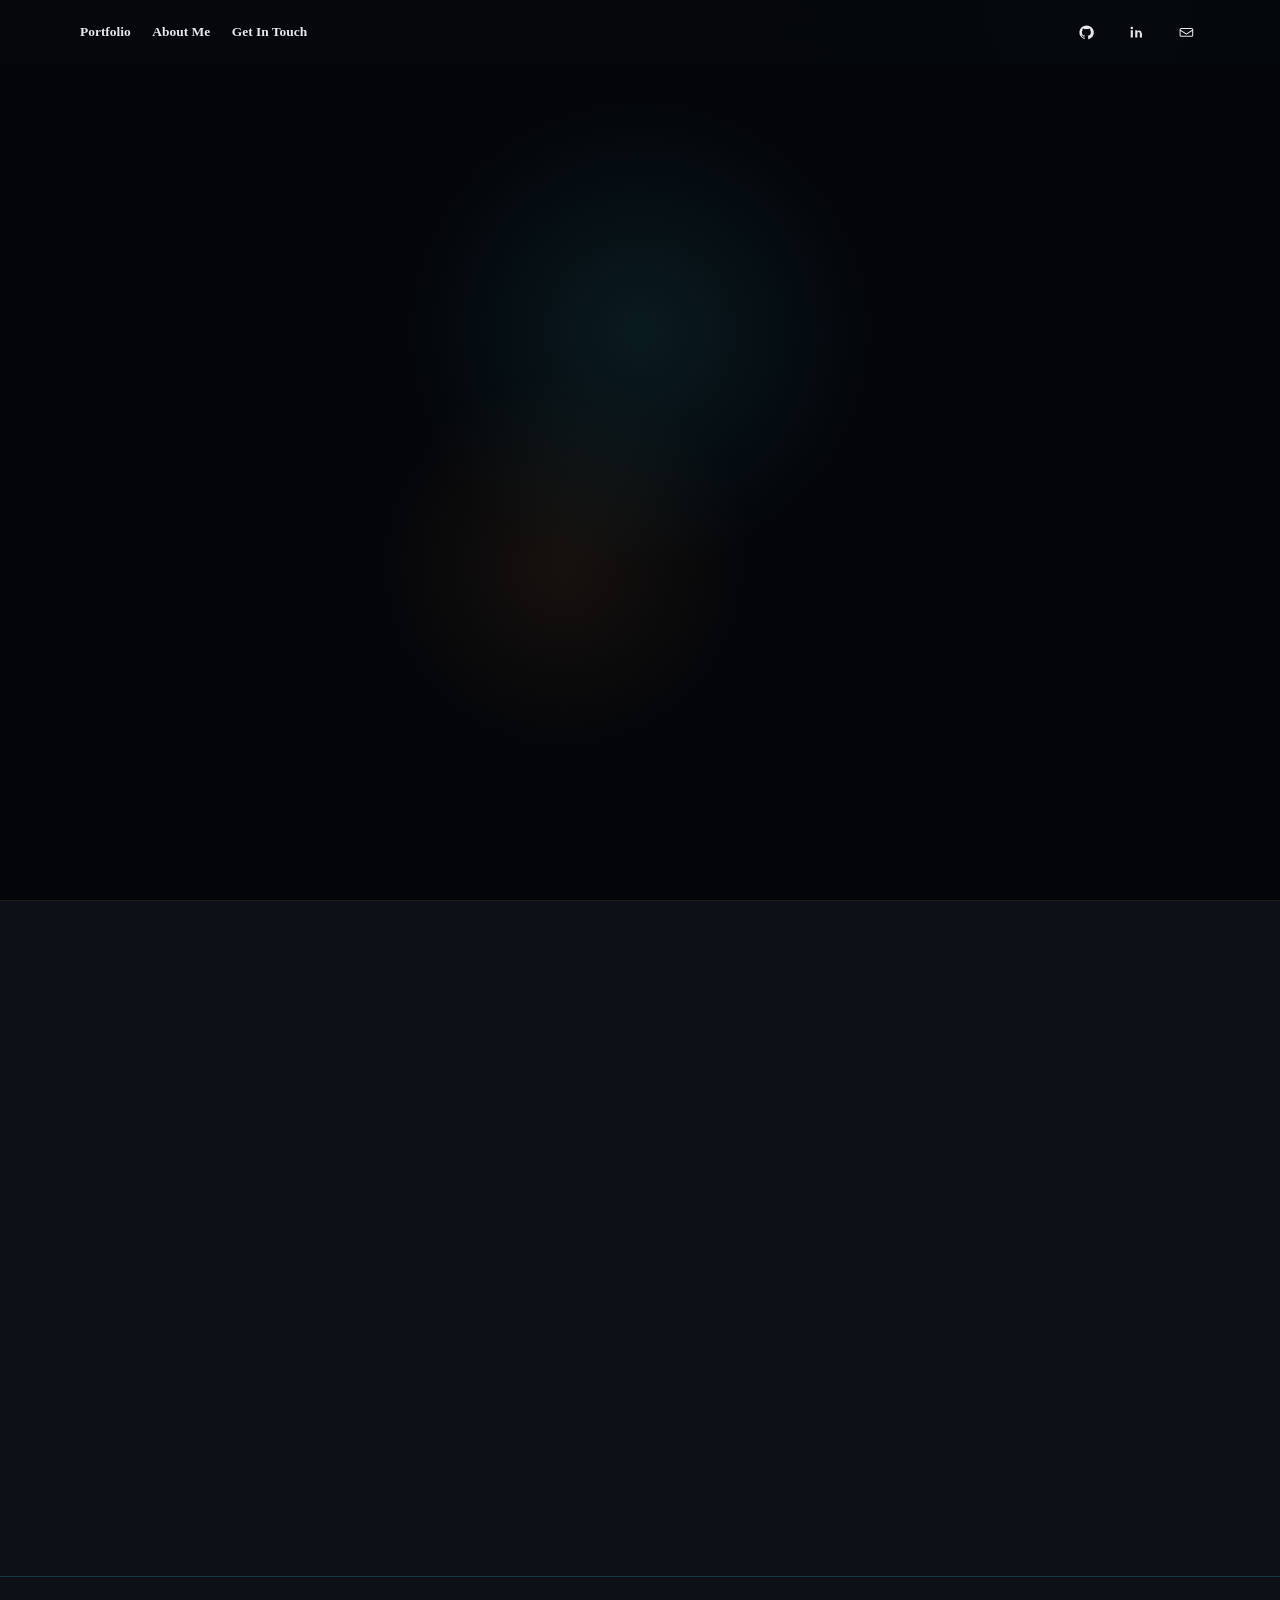
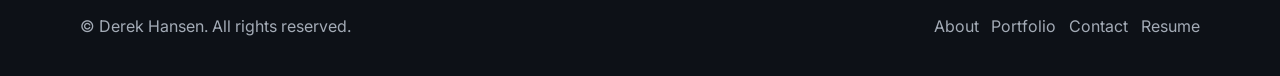
==== index.html @ bc40438e "Restyle homepage hero" ====
<!DOCTYPE html>
<html lang="en">
  <head>
    <meta charset="UTF-8" />
    <meta name="viewport" content="width=device-width, initial-scale=1.0" />
    <meta
      name="description"
      content="About Derek Hansen, an emerging filmmaker focused on collaborative storytelling and meaningful visual work."
    />
    <title>Derek Hansen | About</title>
    <link rel="preconnect" href="https://fonts.googleapis.com" />
    <link rel="preconnect" href="https://fonts.gstatic.com" crossorigin />
    <link
      href="https://fonts.googleapis.com/css2?family=Inter:wght@400;500;600;700&family=Manrope:wght@600;700;800&display=swap"
      rel="stylesheet"
    />
    <link rel="stylesheet" href="assets/css/styles.css" />
  </head>
  <body data-page="about">
    <header class="site-header home-header" id="top">
      <div class="container nav-wrap home-nav-wrap">
        <nav class="home-quick-nav" aria-label="Featured navigation">
          <a href="portfolio.html">Portfolio</a>
          <a href="#about">About Me</a>
          <a href="contact.html">Get In Touch</a>
        </nav>
        <button class="nav-toggle" aria-expanded="false" aria-controls="site-nav" aria-label="Toggle menu">
          <span></span><span></span><span></span>
        </button>
        <nav id="site-nav" class="site-nav" aria-label="Main navigation">
          <a href="index.html" data-nav="about">About</a>
          <a href="portfolio.html" data-nav="portfolio">Portfolio</a>
          <a href="contact.html" data-nav="contact">Contact</a>
          <a href="resume.html" data-nav="resume">Resume</a>
        </nav>
        <div class="home-socials" aria-label="Social links">
          <a href="https://github.com/d3rk99" target="_blank" rel="noreferrer" aria-label="GitHub">
            <svg aria-hidden="true" viewBox="0 0 24 24">
              <path d="M12 2a10 10 0 0 0-3.16 19.49c.5.09.68-.22.68-.48v-1.69c-2.78.6-3.37-1.19-3.37-1.19-.45-1.16-1.1-1.47-1.1-1.47-.91-.62.06-.61.06-.61 1 .07 1.53 1.03 1.53 1.03.89 1.52 2.34 1.08 2.91.83.09-.65.35-1.08.63-1.33-2.22-.25-4.56-1.11-4.56-4.94 0-1.09.39-1.98 1.03-2.68-.1-.25-.45-1.27.1-2.64 0 0 .84-.27 2.75 1.02A9.56 9.56 0 0 1 12 7c.85 0 1.71.11 2.51.34 1.91-1.29 2.75-1.02 2.75-1.02.55 1.37.2 2.39.1 2.64.64.7 1.03 1.59 1.03 2.68 0 3.84-2.34 4.68-4.57 4.93.36.31.68.92.68 1.85v2.74c0 .27.18.58.69.48A10 10 0 0 0 12 2Z" />
            </svg>
          </a>
          <a href="https://www.linkedin.com/in/derek-hansen-315a42338" target="_blank" rel="noreferrer" aria-label="LinkedIn">
            <svg aria-hidden="true" viewBox="0 0 24 24">
              <path d="M6.94 8.98H3.91v10.2h3.03V8.98ZM5.43 4.02a1.76 1.76 0 1 0 0 3.52 1.76 1.76 0 0 0 0-3.52Zm13.94 9.33c0-2.73-1.46-4-3.41-4a2.94 2.94 0 0 0-2.67 1.47h-.04V8.98h-2.91v10.2h3.03v-5.04c0-1.33.25-2.62 1.9-2.62 1.62 0 1.64 1.52 1.64 2.7v4.96h3.03v-5.83h-.57Z" />
            </svg>
          </a>
          <a href="mailto:13derekhansen@gmail.com" aria-label="Email">
            <svg aria-hidden="true" viewBox="0 0 24 24">
              <path d="M4.5 5.75h15a2.25 2.25 0 0 1 2.25 2.25v8a2.25 2.25 0 0 1-2.25 2.25h-15A2.25 2.25 0 0 1 2.25 16V8A2.25 2.25 0 0 1 4.5 5.75Zm0 1.5a.75.75 0 0 0-.75.75v.34l8.25 5.1 8.25-5.1V8a.75.75 0 0 0-.75-.75h-15Zm15 9.5a.75.75 0 0 0 .75-.75v-5.9l-7.86 4.86a.75.75 0 0 1-.78 0L3.75 10.1V16c0 .41.34.75.75.75h15Z" />
            </svg>
          </a>
        </div>
      </div>
    </header>

    <main>
      <section class="home-hero">
        <div class="container home-hero-content reveal">
          <div class="home-title-block">
            <p class="home-kicker">Creative Portfolio</p>
            <h1>Derek Hansen</h1>
            <p class="home-role">Filmmaker &amp; Visual Storyteller</p>
            <p class="home-location">Based in Idaho</p>
          </div>

          <a href="portfolio.html" class="home-portrait-link" aria-label="View Derek Hansen's portfolio">
            <img class="home-portrait" src="assets/images/Derek.png" alt="Derek Hansen portrait" />
          </a>

          <div class="home-actions">
            <a href="portfolio.html" class="btn btn-primary">View Portfolio</a>
            <a href="contact.html" class="btn btn-secondary">Get In Touch</a>
          </div>
        </div>
      </section>

      <section class="about section-divider" id="about">
        <div class="container reveal">
          <div class="section-heading">
            <p class="eyebrow">Professional Bio</p>
            <h2>Storytelling, collaboration, and meaningful visual work.</h2>
          </div>

          <div class="about-grid">
            <figure class="profile-card">
              <img src="assets/images/Derek.png" alt="Placeholder profile image for Derek Hansen" />
              <figcaption>Headshot placeholder (replace with a professional portrait).</figcaption>
            </figure>

            <div class="about-content">
              <p>
                Derek Hansen is pursuing a career in filmmaking with a focus on stories that connect with people and
                communicate clearly. His approach combines visual style, practical production discipline, and a
                collaborative mindset.
              </p>
              <p>
                His portfolio spans creative narrative pieces, educational media, and team-based productions. Derek is
                especially interested in roles where storytelling supports real-world outcomes, from branded content to
                educational experiences and documentary-style work.
              </p>

              <div class="skills-block">
                <h3>Specialties</h3>
                <ul class="skills-list">
                  <li>Cinematic Editing</li>
                  <li>Story Development</li>
                  <li>Production Coordination</li>
                  <li>Interview & Documentary Style</li>
                  <li>Collaborative Creative Workflow</li>
                </ul>
              </div>
            </div>
          </div>
        </div>
      </section>
    </main>

    <footer class="site-footer">
      <div class="container footer-wrap">
        <p>© <span id="year"></span> Derek Hansen. All rights reserved.</p>
        <div class="footer-links">
          <a href="index.html">About</a>
          <a href="portfolio.html">Portfolio</a>
          <a href="contact.html">Contact</a>
          <a href="resume.html">Resume</a>
        </div>
      </div>
    </footer>

    <script src="assets/js/portfolio-data.js"></script>
    <script src="assets/js/main.js"></script>
  </body>
</html>
---- assets/css/styles.css ----
:root {
  --bg: #0d1117;
  --panel: #141b23;
  --panel-soft: #10161d;
  --text: #e5e7eb;
  --muted: #a3abb6;
  --cyan: #40d7e6;
  --orange: #d98b3f;
  --border: #253041;
  --shadow: 0 12px 30px rgba(0, 0, 0, 0.35);
}

* {
  box-sizing: border-box;
}

html {
  scroll-behavior: smooth;
}

body {
  margin: 0;
  font-family: Inter, system-ui, -apple-system, sans-serif;
  color: var(--text);
  background:
    radial-gradient(circle at 85% 0%, rgba(64, 215, 230, 0.08), transparent 30%),
    radial-gradient(circle at 10% 15%, rgba(217, 139, 63, 0.08), transparent 25%),
    var(--bg);
  line-height: 1.6;
}

a {
  color: inherit;
  text-decoration: none;
}

img {
  max-width: 100%;
  display: block;
}

.container {
  width: min(1120px, 92%);
  margin: 0 auto;
}

.site-header {
  position: sticky;
  top: 0;
  z-index: 999;
  background: rgba(13, 17, 23, 0.88);
  backdrop-filter: blur(10px);
  border-bottom: 1px solid rgba(64, 215, 230, 0.14);
}

.nav-wrap {
  min-height: 72px;
  display: flex;
  align-items: center;
  justify-content: space-between;
}

.brand {
  font-family: Manrope, Inter, sans-serif;
  font-size: 1.1rem;
  font-weight: 700;
  letter-spacing: 0.02em;
}

.site-nav {
  display: flex;
  gap: 1.4rem;
}

.site-nav a {
  color: var(--muted);
  font-weight: 500;
  transition: color 0.2s ease;
}

.site-nav a:hover,
.site-nav a:focus-visible {
  color: var(--cyan);
}

.nav-toggle {
  display: none;
  background: transparent;
  border: 0;
  padding: 0.2rem;
}

.nav-toggle span {
  display: block;
  width: 24px;
  height: 2px;
  background: var(--text);
  margin: 4px 0;
}

.home-header {
  background: rgba(5, 7, 10, 0.92);
  border-bottom: 0;
}

.home-nav-wrap {
  min-height: 64px;
  display: grid;
  grid-template-columns: 1fr auto 1fr;
}

.home-header .site-nav {
  display: none;
}

.home-quick-nav,
.home-socials {
  display: flex;
  align-items: center;
  gap: 1.35rem;
}

.home-quick-nav {
  justify-self: start;
  grid-column: 1;
}

.home-quick-nav a {
  color: var(--text);
  font-family: Georgia, "Times New Roman", serif;
  font-size: 0.84rem;
  font-weight: 700;
  transition: color 0.2s ease;
}

.home-quick-nav a:hover,
.home-quick-nav a:focus-visible {
  color: var(--cyan);
}

.home-socials {
  justify-self: end;
  grid-column: 3;
}

.home-socials a {
  width: 1.75rem;
  height: 1.75rem;
  display: inline-grid;
  place-items: center;
  color: var(--text);
  border-radius: 999px;
  transition: color 0.2s ease, transform 0.2s ease;
}

.home-socials a:hover,
.home-socials a:focus-visible {
  color: var(--orange);
  transform: translateY(-1px);
}

.home-socials svg {
  width: 1.05rem;
  height: 1.05rem;
  fill: currentColor;
}

.section-divider {
  border-top: 1px solid rgba(217, 139, 63, 0.08);
}

.hero {
  padding: 7rem 0 5rem;
}

.home-hero {
  min-height: calc(100vh - 64px);
  display: grid;
  align-items: center;
  padding: clamp(3.25rem, 9vh, 6rem) 0 clamp(3rem, 7vh, 5rem);
  background:
    radial-gradient(circle at 50% 32%, rgba(64, 215, 230, 0.1), transparent 28%),
    radial-gradient(circle at 44% 60%, rgba(217, 139, 63, 0.09), transparent 22%),
    #030509;
}

.home-hero-content {
  display: grid;
  justify-items: center;
  text-align: center;
  gap: 1.65rem;
}

.home-title-block {
  display: grid;
  justify-items: center;
}

.home-title-block h1 {
  max-width: none;
  color: var(--text);
  font-family: Georgia, "Times New Roman", serif;
  font-size: clamp(2.15rem, 5.5vw, 3.25rem);
  font-weight: 800;
}

.home-kicker,
.home-role,
.home-location {
  margin: 0;
  font-family: Georgia, "Times New Roman", serif;
  line-height: 1.08;
}

.home-kicker {
  color: var(--orange);
  font-family: Inter, system-ui, -apple-system, sans-serif;
  font-size: 0.78rem;
  font-weight: 700;
  letter-spacing: 0.13em;
  margin-bottom: 0.25rem;
  text-transform: uppercase;
}

.home-role {
  color: var(--cyan);
  font-size: clamp(1.65rem, 4.2vw, 2.65rem);
}

.home-location {
  color: #eef3f5;
  font-size: clamp(1.45rem, 3.6vw, 2.25rem);
}

.home-portrait-link {
  width: clamp(9.5rem, 20vw, 13.5rem);
  aspect-ratio: 1;
  display: block;
  border: 4px solid var(--cyan);
  border-radius: 999px;
  padding: 0.35rem;
  background: #05080d;
  box-shadow:
    0 0 0 2px rgba(3, 5, 9, 0.95),
    0 0 36px rgba(64, 215, 230, 0.22),
    0 0 48px rgba(217, 139, 63, 0.14);
  transition: border-color 0.2s ease, transform 0.2s ease, box-shadow 0.2s ease;
}

.home-portrait-link:hover,
.home-portrait-link:focus-visible {
  border-color: var(--orange);
  transform: translateY(-2px);
  box-shadow:
    0 0 0 2px rgba(3, 5, 9, 0.95),
    0 0 42px rgba(217, 139, 63, 0.26);
}

.home-portrait {
  width: 100%;
  height: 100%;
  object-fit: cover;
  border-radius: inherit;
}

.home-actions {
  display: flex;
  justify-content: center;
  gap: 0.8rem;
  flex-wrap: wrap;
}

.eyebrow {
  text-transform: uppercase;
  letter-spacing: 0.13em;
  font-size: 0.78rem;
  color: var(--cyan);
  margin-bottom: 0.8rem;
  font-weight: 700;
}

h1,
h2,
h3 {
  font-family: Manrope, Inter, sans-serif;
  line-height: 1.2;
  margin: 0;
}

h1 {
  max-width: 16ch;
  font-size: clamp(2rem, 5.6vw, 3.7rem);
}

h2 {
  max-width: 24ch;
  font-size: clamp(1.6rem, 3.4vw, 2.4rem);
}

.hero-copy {
  color: var(--muted);
  max-width: 60ch;
  margin: 1.2rem 0 2rem;
}

.hero-actions,
.footer-links {
  display: flex;
  gap: 0.8rem;
  flex-wrap: wrap;
}

.btn {
  display: inline-flex;
  align-items: center;
  justify-content: center;
  padding: 0.72rem 1rem;
  border-radius: 0.6rem;
  border: 1px solid transparent;
  transition: transform 0.2s ease, background-color 0.2s ease;
  font-weight: 600;
}

.btn:hover {
  transform: translateY(-1px);
}

.btn-primary {
  background: linear-gradient(135deg, rgba(64, 215, 230, 0.24), rgba(64, 215, 230, 0.13));
  border-color: rgba(64, 215, 230, 0.55);
}

.btn-secondary {
  background: linear-gradient(135deg, rgba(217, 139, 63, 0.18), rgba(217, 139, 63, 0.1));
  border-color: rgba(217, 139, 63, 0.55);
}

section {
  padding: 4.8rem 0;
}

.section-heading {
  margin-bottom: 2rem;
}

.about-grid {
  display: grid;
  grid-template-columns: minmax(220px, 300px) 1fr;
  gap: 2rem;
}

.profile-card,
.portfolio-card,
.contact-card,
.contact-form {
  background: linear-gradient(180deg, rgba(20, 27, 35, 0.95), rgba(16, 22, 29, 0.95));
  border: 1px solid var(--border);
  border-radius: 0.9rem;
  box-shadow: var(--shadow);
}

.profile-card {
  padding: 0.9rem;
}

.profile-card img {
  border-radius: 0.6rem;
}

.profile-card figcaption {
  color: var(--muted);
  font-size: 0.88rem;
  margin-top: 0.8rem;
}

.about-content p {
  color: var(--muted);
}

.skills-block {
  margin-top: 1.4rem;
}

.skills-list {
  list-style: none;
  padding: 0;
  margin: 0.8rem 0 0;
  display: flex;
  flex-wrap: wrap;
  gap: 0.6rem;
}

.skills-list li,
.category-tag {
  font-size: 0.86rem;
  color: #dbe8eb;
  border: 1px solid rgba(64, 215, 230, 0.4);
  background: rgba(64, 215, 230, 0.1);
  border-radius: 999px;
  padding: 0.3rem 0.7rem;
}

.filter-bar {
  margin: 1.2rem 0 1.4rem;
  display: flex;
  gap: 0.5rem;
  flex-wrap: wrap;
}

.filter-btn {
  border: 1px solid var(--border);
  background: var(--panel-soft);
  color: var(--muted);
  border-radius: 999px;
  padding: 0.45rem 0.8rem;
  cursor: pointer;
}

.filter-btn.is-active,
.filter-btn:hover {
  color: var(--text);
  border-color: rgba(217, 139, 63, 0.65);
  background: rgba(217, 139, 63, 0.12);
}

.portfolio-grid {
  display: grid;
  grid-template-columns: 1fr;
  gap: 1.1rem;
}

.portfolio-grid.is-all {
  grid-template-columns: repeat(4, minmax(0, 1fr));
  gap: 1rem;
}

.portfolio-card {
  overflow: hidden;
  transition: border-color 0.2s ease, transform 0.2s ease;
}

.portfolio-card:hover {
  border-color: rgba(64, 215, 230, 0.55);
  transform: translateY(-3px);
}

.portfolio-grid.is-all .portfolio-card.is-expandable {
  cursor: pointer;
}

.card-content {
  padding: 1rem;
}


.card-media {
  width: 100%;
  display: block;
}

.media-frame {
  position: relative;
  aspect-ratio: 16 / 9;
  background: #0b1016;
}

.media-frame iframe,
.media-frame video {
  width: 100%;
  height: 100%;
  border: 0;
  display: block;
  object-fit: cover;
}

.media-preview video,
.media-preview iframe {
  pointer-events: none;
}

.media-preview-note {
  position: absolute;
  right: 0.55rem;
  bottom: 0.55rem;
  color: #e9f9fb;
  font-size: 0.76rem;
  font-weight: 600;
  background: rgba(7, 12, 18, 0.8);
  border: 1px solid rgba(64, 215, 230, 0.38);
  border-radius: 999px;
  padding: 0.18rem 0.52rem;
}


.card-top {
  display: grid;
  gap: 0.7rem;
  margin-bottom: 0.6rem;
}

.category-tags {
  display: flex;
  flex-wrap: wrap;
  gap: 0.45rem;
}

.card-content p {
  color: var(--muted);
  margin: 0.5rem 0;
}

.roles strong {
  color: var(--text);
}

.card-link {
  color: var(--cyan);
  font-weight: 600;
}

.card-link:hover {
  color: var(--orange);
}

.muted {
  color: #8f98a5;
  font-size: 0.95rem;
}

body.modal-open {
  overflow: hidden;
}

.portfolio-modal[hidden] {
  display: none;
}

.portfolio-modal {
  position: fixed;
  inset: 0;
  z-index: 1100;
  display: grid;
  place-items: center;
  padding: 1rem;
}

.portfolio-modal__backdrop {
  position: absolute;
  inset: 0;
  background: rgba(5, 10, 16, 0.8);
  backdrop-filter: blur(2px);
}

.portfolio-modal__dialog {
  position: relative;
  z-index: 1;
  width: min(900px, 96vw);
  max-height: 90vh;
  overflow: auto;
  border: 1px solid rgba(64, 215, 230, 0.35);
  border-radius: 0.9rem;
  box-shadow: var(--shadow);
  background: linear-gradient(180deg, rgba(20, 27, 35, 0.99), rgba(16, 22, 29, 0.99));
}

.portfolio-modal__media .media-frame {
  border-bottom: 1px solid var(--border);
}

.portfolio-modal__content {
  padding: 1rem 1rem 1.3rem;
}

.portfolio-modal__content h2 {
  margin: 0.5rem 0 0.2rem;
}

.portfolio-modal__content p {
  color: var(--muted);
  margin: 0.6rem 0;
}

.portfolio-modal__close {
  position: sticky;
  top: 0.5rem;
  float: right;
  margin: 0.5rem 0.5rem 0 0;
  width: 2.2rem;
  height: 2.2rem;
  border-radius: 999px;
  border: 1px solid rgba(64, 215, 230, 0.4);
  background: rgba(12, 18, 24, 0.92);
  color: var(--text);
  font-size: 1.5rem;
  line-height: 1;
  cursor: pointer;
}

.contact-layout {
  display: grid;
  grid-template-columns: 1fr 1fr;
  gap: 1rem;
}

.contact-cards {
  display: grid;
  gap: 0.8rem;
}

.contact-card {
  padding: 1rem;
}

.contact-card:hover {
  border-color: rgba(64, 215, 230, 0.45);
}

.contact-card p,
.contact-form p {
  margin: 0.3rem 0 0;
  color: var(--muted);
}

.contact-form {
  padding: 1rem;
}

label {
  display: block;
  margin-top: 0.8rem;
  font-size: 0.92rem;
}

input,
textarea {
  width: 100%;
  background: #0c1218;
  border: 1px solid #283446;
  color: var(--text);
  border-radius: 0.5rem;
  padding: 0.6rem 0.7rem;
  margin-top: 0.3rem;
  font: inherit;
}

input:focus,
textarea:focus {
  outline: 2px solid rgba(64, 215, 230, 0.45);
  border-color: transparent;
}

.form-feedback {
  color: var(--cyan);
  margin-top: 0.8rem;
  min-height: 1.2rem;
}

.site-footer {
  border-top: 1px solid rgba(64, 215, 230, 0.2);
  padding: 1.3rem 0;
  margin-top: 2rem;
}

.footer-wrap {
  display: flex;
  justify-content: space-between;
  gap: 1rem;
  align-items: center;
  flex-wrap: wrap;
}

.footer-wrap p,
.footer-links a {
  color: var(--muted);
}

.footer-links a:hover {
  color: var(--orange);
}

.reveal {
  opacity: 0;
  transform: translateY(10px);
  transition: opacity 0.6s ease, transform 0.6s ease;
}

.reveal.is-visible {
  opacity: 1;
  transform: translateY(0);
}

@media (max-width: 860px) {
  .about-grid,
  .contact-layout {
    grid-template-columns: 1fr;
  }

  .portfolio-grid.is-all {
    grid-template-columns: repeat(2, minmax(0, 1fr));
  }

  .site-nav {
    position: absolute;
    top: 72px;
    right: 0;
    width: min(240px, 72vw);
    background: rgba(16, 22, 29, 0.98);
    border-left: 1px solid var(--border);
    border-bottom: 1px solid var(--border);
    padding: 1rem;
    flex-direction: column;
    transform: scaleY(0);
    transform-origin: top;
    opacity: 0;
    pointer-events: none;
    transition: transform 0.2s ease, opacity 0.2s ease;
  }

  .site-nav.open {
    transform: scaleY(1);
    opacity: 1;
    pointer-events: auto;
  }

  .nav-toggle {
    display: block;
  }

  .home-nav-wrap {
    display: flex;
  }

  .home-quick-nav,
  .home-socials {
    display: none;
  }

  .home-header .site-nav {
    display: flex;
  }

  .home-hero {
    min-height: calc(100vh - 72px);
    padding-top: 4rem;
  }
}

.site-nav a.is-current {
  color: var(--text);
  border-bottom: 2px solid rgba(64, 215, 230, 0.7);
  padding-bottom: 0.2rem;
}

.page-hero {
  padding-top: 5.6rem;
}

.compact-hero {
  padding-bottom: 2.4rem;
}

.resume-layout-wrap {
  padding-top: 2.8rem;
}

.resume-page {
  padding: 0;
}

.resume-container {
  background: linear-gradient(180deg, rgba(20, 27, 35, 0.96), rgba(16, 22, 29, 0.96));
  border: 1px solid var(--border);
  border-radius: 1rem;
  box-shadow: var(--shadow);
  padding: clamp(1.25rem, 2.8vw, 2.2rem);
}

.resume-header {
  border-bottom: 1px solid rgba(64, 215, 230, 0.28);
  padding-bottom: 1rem;
  margin-bottom: 1.2rem;
}

.resume-header h1 {
  max-width: none;
  font-size: clamp(1.8rem, 4vw, 2.6rem);
}

.resume-contact {
  margin: 0.7rem 0 0;
  display: flex;
  flex-wrap: wrap;
  gap: 0.45rem 1.1rem;
  color: var(--muted);
  font-size: 0.95rem;
}

.resume-contact a {
  color: var(--text);
}

.resume-contact a:hover,
.resume-contact a:focus-visible {
  color: var(--cyan);
}

.resume-section {
  padding: 0;
  margin-top: 1.25rem;
}

.resume-section + .resume-section {
  border-top: 1px solid rgba(217, 139, 63, 0.2);
  padding-top: 1.2rem;
}

.resume-section h2 {
  max-width: none;
  font-size: clamp(1.2rem, 2vw, 1.55rem);
  margin-bottom: 0.7rem;
}

.resume-subheading {
  margin-top: 1.2rem;
}

.resume-section p,
.resume-section li {
  color: #d2d9e3;
}

.resume-item {
  padding: 0.9rem 0;
}

.resume-item + .resume-item {
  border-top: 1px solid rgba(64, 215, 230, 0.14);
}

.resume-item h3 {
  font-size: 1.03rem;
  color: var(--text);
}

.resume-meta {
  margin: 0.2rem 0 0.45rem;
  color: var(--orange);
  font-size: 0.92rem;
}

.resume-item ul,
.resume-list {
  margin: 0;
  padding-left: 1.1rem;
}

.resume-item li + li,
.resume-list li + li {
  margin-top: 0.24rem;
}

.resume-two-col {
  display: grid;
  grid-template-columns: 1fr 1fr;
  gap: 1.2rem;
}

.resume-list ul {
  margin-top: 0.45rem;
}

@media (max-width: 860px) {
  .resume-two-col {
    grid-template-columns: 1fr;
  }

  .resume-contact {
    font-size: 0.9rem;
  }
}

@media (max-width: 560px) {
  .portfolio-grid.is-all {
    grid-template-columns: 1fr;
  }
}
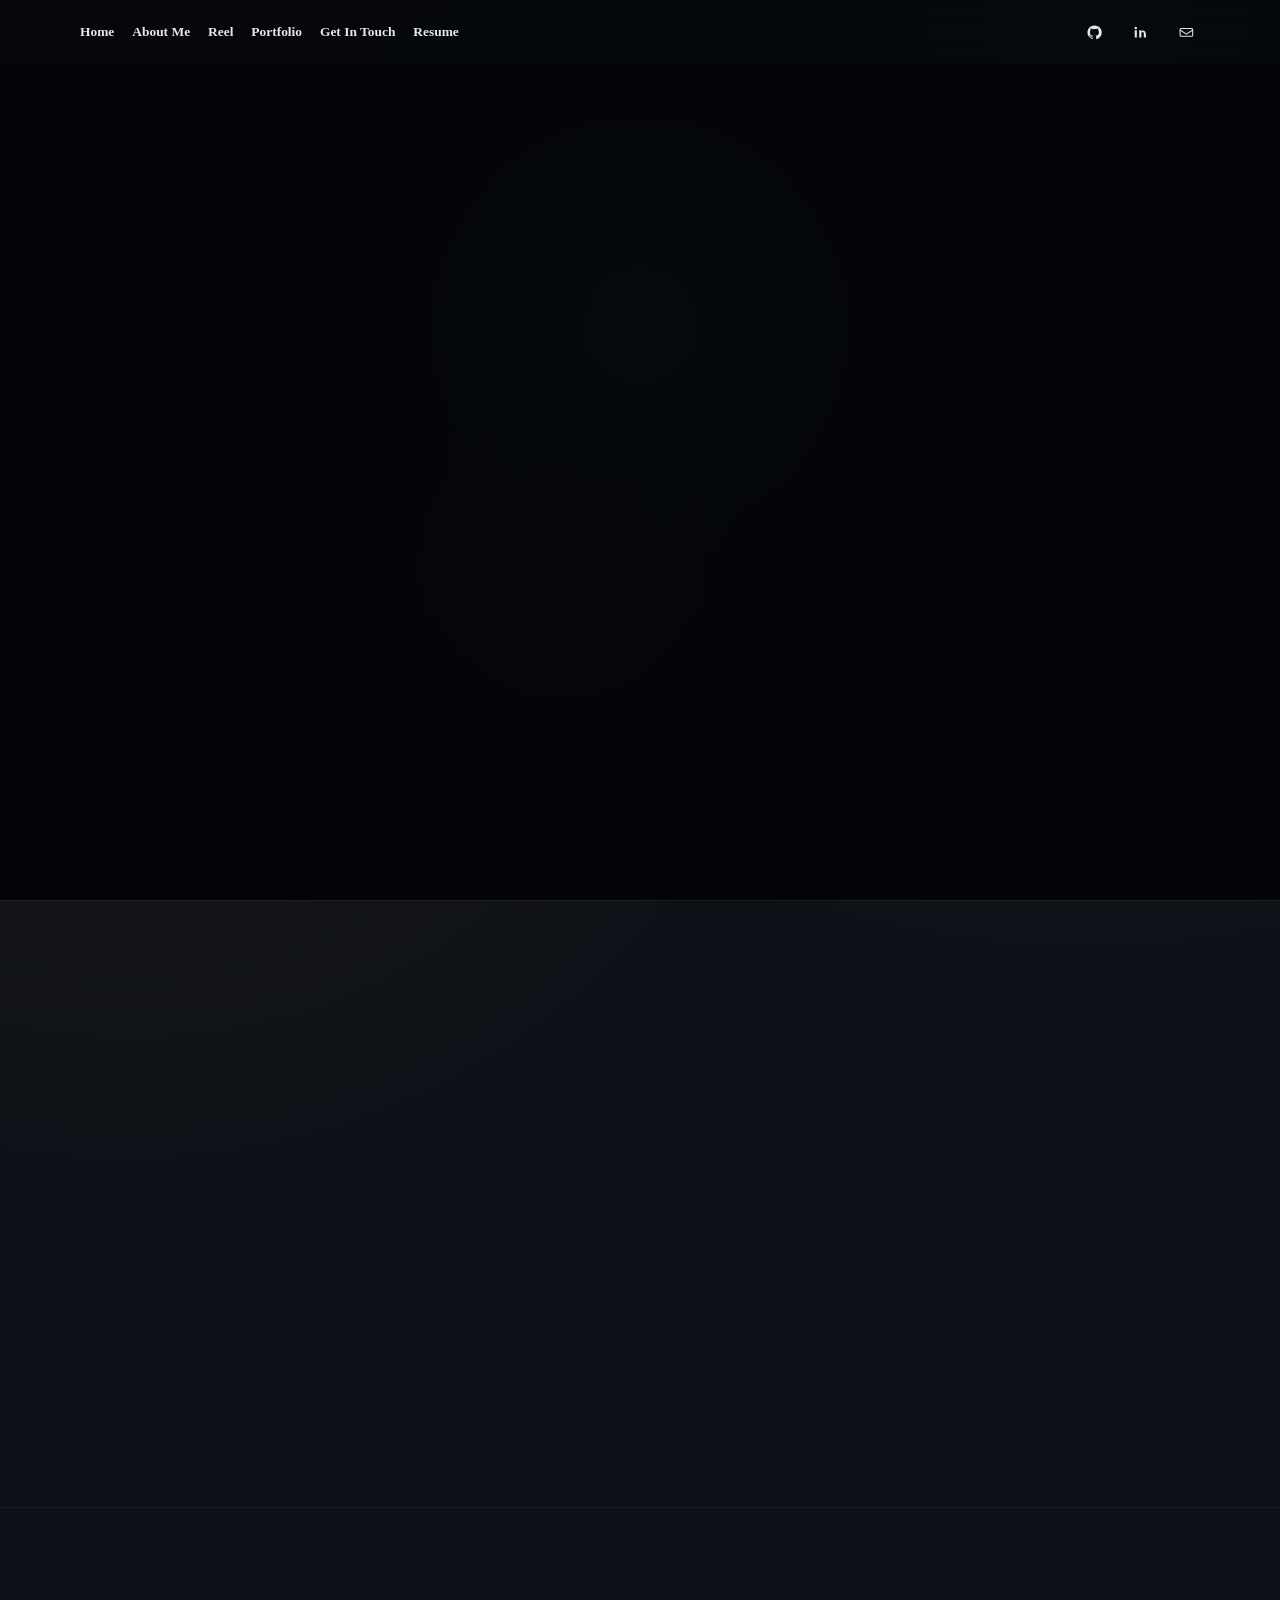
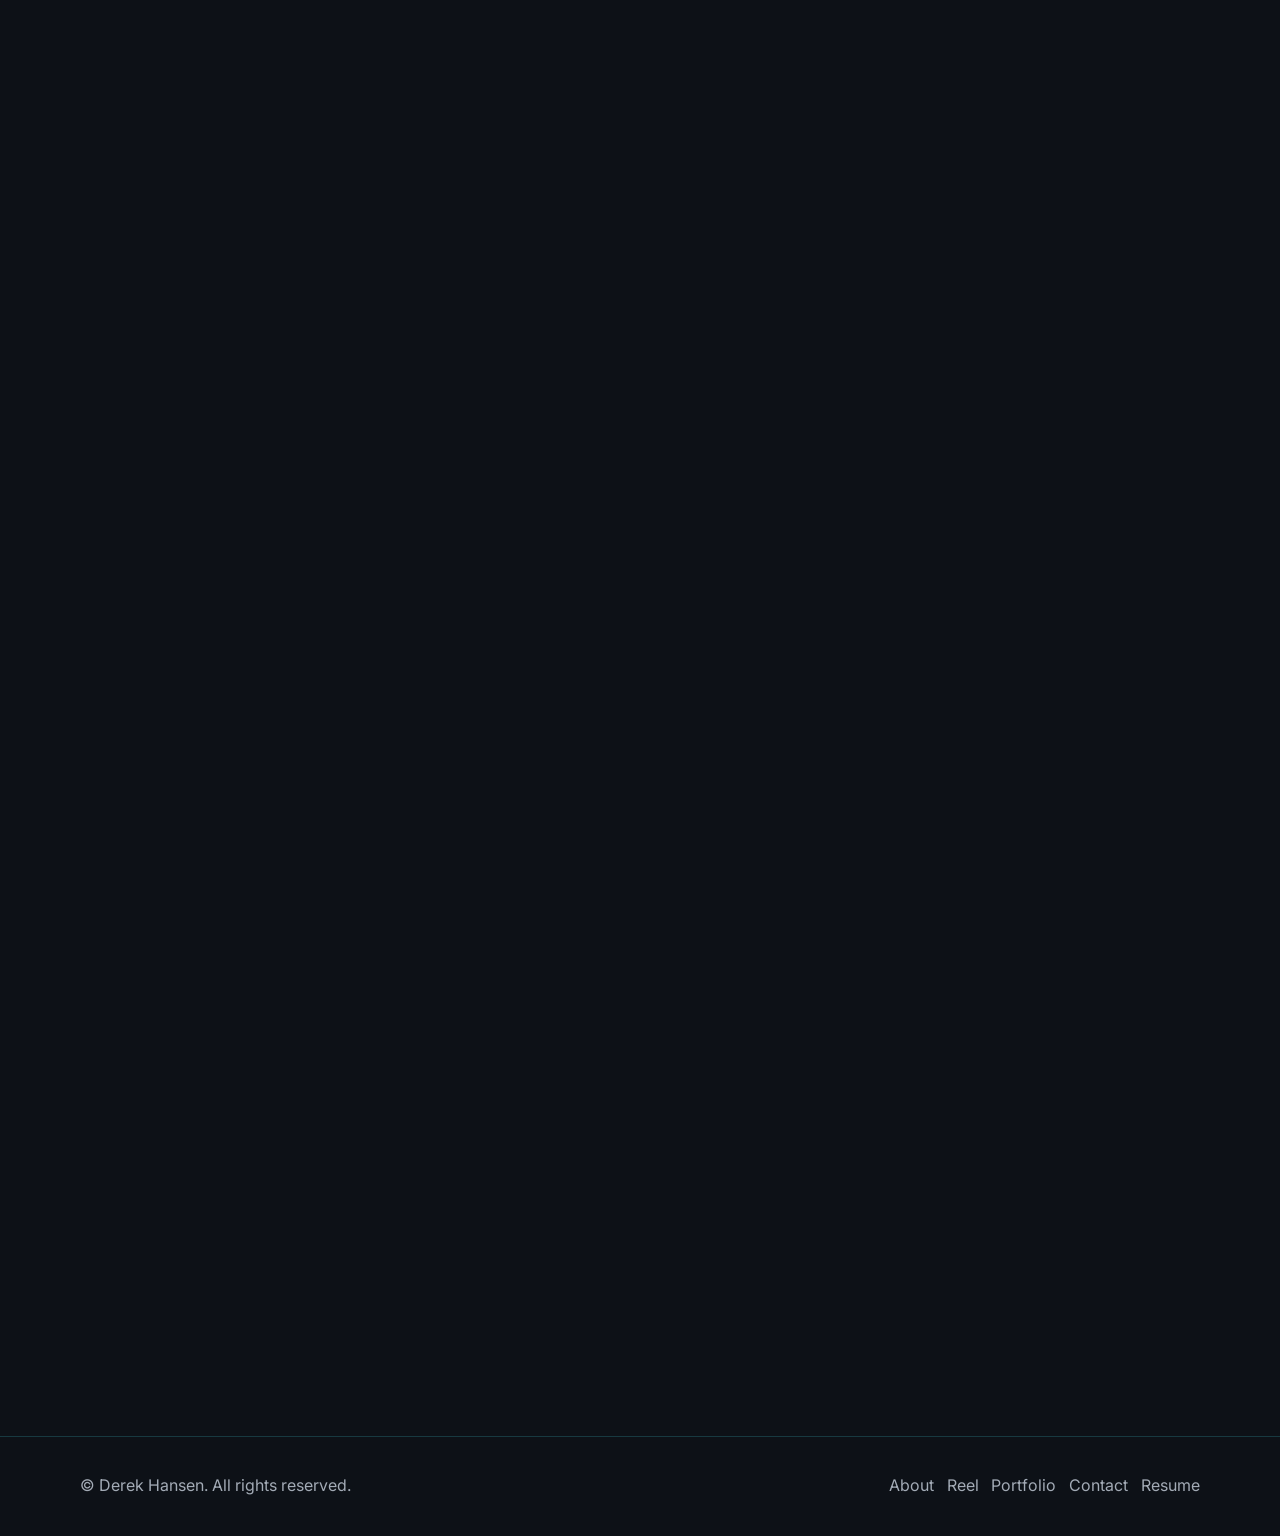
==== commit 111e8a67: "Add self-hosted reel page" ====
--- a/index.html
+++ b/index.html
@@ -20,15 +20,19 @@
     <header class="site-header home-header" id="top">
       <div class="container nav-wrap home-nav-wrap">
         <nav class="home-quick-nav" aria-label="Featured navigation">
+          <a href="index.html">Home</a>
+          <a href="#about">About Me</a>
+          <a href="reel.html">Reel</a>
           <a href="portfolio.html">Portfolio</a>
-          <a href="#about">About Me</a>
           <a href="contact.html">Get In Touch</a>
+          <a href="resume.html">Resume</a>
         </nav>
         <button class="nav-toggle" aria-expanded="false" aria-controls="site-nav" aria-label="Toggle menu">
           <span></span><span></span><span></span>
         </button>
         <nav id="site-nav" class="site-nav" aria-label="Main navigation">
           <a href="index.html" data-nav="about">About</a>
+          <a href="reel.html" data-nav="reel">Reel</a>
           <a href="portfolio.html" data-nav="portfolio">Portfolio</a>
           <a href="contact.html" data-nav="contact">Contact</a>
           <a href="resume.html" data-nav="resume">Resume</a>
@@ -64,12 +68,42 @@
           </div>
 
           <a href="portfolio.html" class="home-portrait-link" aria-label="View Derek Hansen's portfolio">
-            <img class="home-portrait" src="assets/images/Derek.png" alt="Derek Hansen portrait" />
+            <img class="home-portrait" src="assets/images/DerekhansenDarkHeadshot.png" alt="Derek Hansen portrait" />
           </a>
 
           <div class="home-actions">
             <a href="portfolio.html" class="btn btn-primary">View Portfolio</a>
+            <a href="reel.html" class="btn btn-secondary">Watch Reel</a>
             <a href="contact.html" class="btn btn-secondary">Get In Touch</a>
+          </div>
+        </div>
+      </section>
+
+      <section class="reel-feature section-divider" id="reel">
+        <div class="container reveal">
+          <div class="reel-feature-grid">
+            <div class="reel-feature-copy">
+              <p class="eyebrow">2026 Reel</p>
+              <h2>Selected editing, production, and visual storytelling work.</h2>
+              <p>
+                A focused reel for employers reviewing Derek's portfolio, production range, and self-hosted video work.
+              </p>
+              <div class="hero-actions">
+                <a href="reel.html" class="btn btn-primary">Open Reel Page</a>
+                <a href="assets/Videos/DerekHansen_reel_2026_web.mp4" class="btn btn-secondary" target="_blank" rel="noreferrer">
+                  Direct Video File
+                </a>
+                <a href="assets/Videos/DerekHansen_reel_2026_web.mp4" class="btn btn-secondary" download>
+                  Download Reel
+                </a>
+              </div>
+            </div>
+            <div class="reel-player-card">
+              <video controls preload="metadata" aria-label="Derek Hansen 2026 reel">
+                <source src="assets/Videos/DerekHansen_reel_2026_web.mp4" type="video/mp4" />
+                Your browser does not support the video tag.
+              </video>
+            </div>
           </div>
         </div>
       </section>
@@ -83,8 +117,7 @@
 
           <div class="about-grid">
             <figure class="profile-card">
-              <img src="assets/images/Derek.png" alt="Placeholder profile image for Derek Hansen" />
-              <figcaption>Headshot placeholder (replace with a professional portrait).</figcaption>
+              <img src="assets/images/Derek.png" alt="Derek Hansen portrait" />
             </figure>
 
             <div class="about-content">
@@ -111,6 +144,49 @@
               </div>
             </div>
           </div>
+
+          <div class="broadcast-experience">
+            <article class="broadcast-card">
+              <div class="broadcast-copy">
+                <p class="eyebrow">Sports Broadcasting</p>
+                <h3>From camera operation to directing live productions.</h3>
+                <p>
+                  Derek spent two and a half years in sports broadcasting, starting as a camera operator and building
+                  hands-on experience across live production roles. Over time, he moved into directing, learning how to
+                  coordinate camera coverage, pace a live show, and make fast production decisions under real broadcast
+                  pressure.
+                </p>
+              </div>
+              <div class="broadcast-photos" aria-label="Sports broadcasting photos">
+                <video controls preload="metadata" poster="assets/Videos/Idaho State University Sports Video Crew.png">
+                  <source src="assets/Videos/Idaho State University Sports Video Crew.mp4" type="video/mp4" />
+                  Your browser does not support the video tag.
+                </video>
+                <img src="assets/images/DisneyESPNplus.png" alt="Disney and ESPN Plus sports broadcasting logo" />
+                <img src="assets/images/ISUSPORTS.png" alt="Idaho State University sports broadcast graphic" />
+              </div>
+            </article>
+
+            <article class="broadcast-card">
+              <div class="broadcast-copy">
+                <p class="eyebrow">Esports Broadcasting</p>
+                <h3>Building a collegiate esports broadcast from the ground up.</h3>
+                <p>
+                  After moving from traditional sports into esports, Derek applied that live-production foundation to
+                  help build a collegiate esports broadcasting production. He was first hired as a play-by-play
+                  shoutcaster, then expanded into directing, broadcast engineering, and broadcast lead coordinating.
+                </p>
+              </div>
+              <div class="broadcast-photos" aria-label="Esports broadcasting photos">
+                <img src="assets/images/ESPORTS2.png" alt="Esports broadcast production team" />
+                <video controls preload="metadata">
+                  <source src="assets/Videos/Esporthighlight.mp4" type="video/mp4" />
+                  Your browser does not support the video tag.
+                </video>
+                <img src="assets/images/ESPORTS1.JPG" alt="Collegiate esports broadcast production setup" />
+              </div>
+            </article>
+          </div>
         </div>
       </section>
     </main>
@@ -120,6 +196,7 @@
         <p>© <span id="year"></span> Derek Hansen. All rights reserved.</p>
         <div class="footer-links">
           <a href="index.html">About</a>
+          <a href="reel.html">Reel</a>
           <a href="portfolio.html">Portfolio</a>
           <a href="contact.html">Contact</a>
           <a href="resume.html">Resume</a>
--- a/assets/css/styles.css
+++ b/assets/css/styles.css
@@ -69,7 +69,7 @@
 
 .site-nav {
   display: flex;
-  gap: 1.4rem;
+  gap: 1.15rem;
 }
 
 .site-nav a {
@@ -117,7 +117,7 @@
 .home-socials {
   display: flex;
   align-items: center;
-  gap: 1.35rem;
+  gap: clamp(0.8rem, 1.4vw, 1.35rem);
 }
 
 .home-quick-nav {
@@ -179,8 +179,10 @@
   align-items: center;
   padding: clamp(3.25rem, 9vh, 6rem) 0 clamp(3rem, 7vh, 5rem);
   background:
-    radial-gradient(circle at 50% 32%, rgba(64, 215, 230, 0.1), transparent 28%),
-    radial-gradient(circle at 44% 60%, rgba(217, 139, 63, 0.09), transparent 22%),
+    linear-gradient(rgba(3, 5, 9, 0.78), rgba(3, 5, 9, 0.88)),
+    radial-gradient(circle at 50% 32%, rgba(64, 215, 230, 0.13), transparent 28%),
+    radial-gradient(circle at 44% 60%, rgba(217, 139, 63, 0.11), transparent 22%),
+    url("../images/TECHBackground.png") center / cover no-repeat,
     #030509;
 }
 
@@ -233,7 +235,7 @@
 }
 
 .home-portrait-link {
-  width: clamp(9.5rem, 20vw, 13.5rem);
+  width: clamp(14.25rem, 30vw, 20.25rem);
   aspect-ratio: 1;
   display: block;
   border: 4px solid var(--cyan);
@@ -364,21 +366,117 @@
 }
 
 .profile-card img {
+  width: 100%;
+  aspect-ratio: 1 / 1;
+  object-fit: cover;
   border-radius: 0.6rem;
 }
 
-.profile-card figcaption {
-  color: var(--muted);
-  font-size: 0.88rem;
-  margin-top: 0.8rem;
-}
-
 .about-content p {
   color: var(--muted);
+}
+
+.broadcast-experience {
+  display: grid;
+  grid-template-columns: 1fr;
+  gap: 1.25rem;
+  margin-top: 2rem;
+}
+
+.broadcast-card {
+  display: grid;
+  gap: 1.1rem;
+  background: linear-gradient(180deg, rgba(20, 27, 35, 0.92), rgba(16, 22, 29, 0.92));
+  border: 1px solid var(--border);
+  border-radius: 0.9rem;
+  box-shadow: var(--shadow);
+  min-height: 21rem;
+  padding: 1.4rem;
+}
+
+.broadcast-card h3 {
+  font-size: 1.15rem;
+}
+
+.broadcast-copy p:not(.eyebrow) {
+  color: var(--muted);
+  margin-bottom: 0;
+}
+
+.broadcast-photos {
+  display: grid;
+  grid-template-columns: repeat(3, minmax(0, 1fr));
+  gap: 0.75rem;
+  min-height: 9.5rem;
+}
+
+.broadcast-photos:empty {
+  display: none;
+}
+
+.broadcast-photos img,
+.broadcast-photos video,
+.broadcast-photos iframe {
+  width: 100%;
+  height: 100%;
+  min-height: 9.5rem;
+  border: 1px solid rgba(64, 215, 230, 0.18);
+  border-radius: 0.6rem;
+}
+
+.broadcast-photos img,
+.broadcast-photos video {
+  object-fit: cover;
 }
 
 .skills-block {
   margin-top: 1.4rem;
+}
+
+.reel-feature-grid {
+  display: grid;
+  grid-template-columns: minmax(0, 0.72fr) minmax(320px, 1.28fr);
+  gap: clamp(1.2rem, 3vw, 2rem);
+  align-items: center;
+}
+
+.reel-feature-copy p:not(.eyebrow) {
+  color: var(--muted);
+  max-width: 58ch;
+}
+
+.reel-player-card,
+.reel-page-player {
+  background: linear-gradient(180deg, rgba(20, 27, 35, 0.95), rgba(16, 22, 29, 0.95));
+  border: 1px solid rgba(64, 215, 230, 0.24);
+  border-radius: 0.9rem;
+  box-shadow: var(--shadow);
+  padding: 0.7rem;
+}
+
+.reel-player-card video,
+.reel-page-player video {
+  width: 100%;
+  aspect-ratio: 16 / 9;
+  display: block;
+  background: #05080d;
+  border-radius: 0.55rem;
+}
+
+.reel-hero {
+  padding-bottom: 2.8rem;
+}
+
+.reel-page {
+  padding-top: 2rem;
+}
+
+.reel-page-actions {
+  display: flex;
+  justify-content: center;
+  gap: 0.8rem;
+  flex-wrap: wrap;
+  margin-top: 1rem;
 }
 
 .skills-list {
@@ -691,7 +789,9 @@
 
 @media (max-width: 860px) {
   .about-grid,
-  .contact-layout {
+  .broadcast-experience,
+  .contact-layout,
+  .reel-feature-grid {
     grid-template-columns: 1fr;
   }
 
@@ -743,6 +843,10 @@
     min-height: calc(100vh - 72px);
     padding-top: 4rem;
   }
+
+  .broadcast-photos {
+    grid-template-columns: 1fr;
+  }
 }
 
 .site-nav a.is-current {
